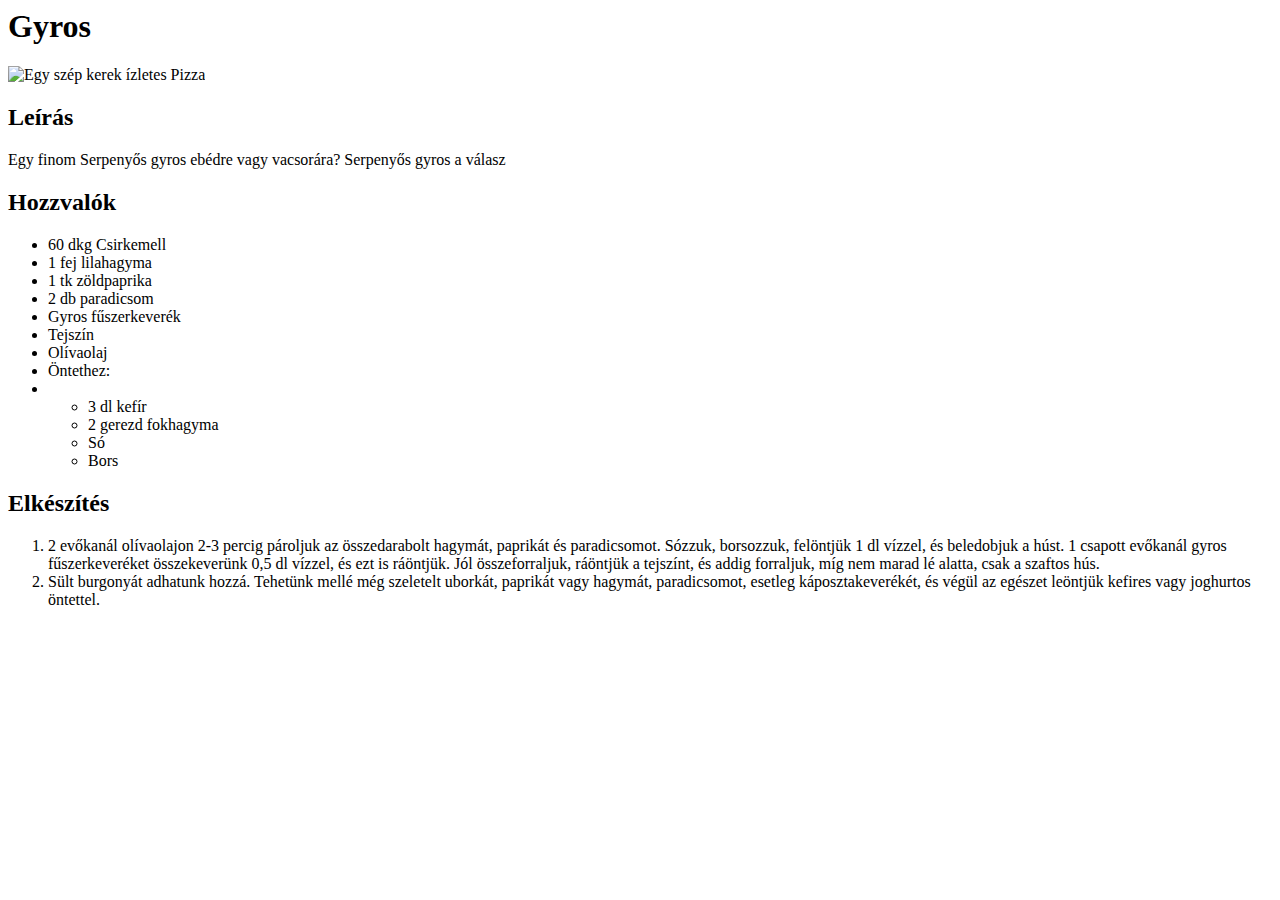
==== recipes/Gyros.html @ 01b8dd39 "Kiegészült az Odin Recept A Gyros recepttel" ====
<html>
    <head>
        <title>Odin Recipes</title>
        <meta charset="utf-8" lang="en">
    </head>
    <body>
        <h1>Gyros</h1>
        <img src="../img/gyros.jpg" alt="Egy szép kerek ízletes Pizza">
        <h2>Leírás</h2>
        <p>
            Egy finom Serpenyős gyros ebédre vagy vacsorára? Serpenyős gyros a válasz
        </p>
        <h2>Hozzvalók</h2>
        <ul>
            <li>60 dkg Csirkemell</li>
            <li>1 fej lilahagyma</li>
            <li>1 tk zöldpaprika</li>
            <li>2 db paradicsom</li>
            <li>Gyros fűszerkeverék</li>
            <li>Tejszín</li>
            <li>Olívaolaj</li>
            <li>Öntethez:</li>
            <li>
                <ul>
                    <li>3 dl kefír</li>
                    <li>2 gerezd fokhagyma</li>
                    <li>Só</li>
                    <li>Bors</li>
                </ul>
            </li>

        </ul>
        <h2>Elkészítés</h2>
        <ol>
            <li>2 evőkanál olívaolajon 2-3 percig pároljuk az összedarabolt hagymát, paprikát és paradicsomot. Sózzuk, borsozzuk, felöntjük 1 dl vízzel, és beledobjuk a húst. 1 csapott evőkanál gyros fűszerkeveréket összekeverünk 0,5 dl vízzel, és ezt is ráöntjük. Jól összeforraljuk, ráöntjük a tejszínt, és addig forraljuk, míg nem marad lé alatta, csak a szaftos hús.
            </li>
            <li>
                Sült burgonyát adhatunk hozzá. Tehetünk mellé még szeletelt uborkát, paprikát vagy hagymát, paradicsomot, esetleg káposztakeverékét, és végül az egészet leöntjük kefires vagy joghurtos
öntettel.
            </li>
        </ol>
    </body>
</html>
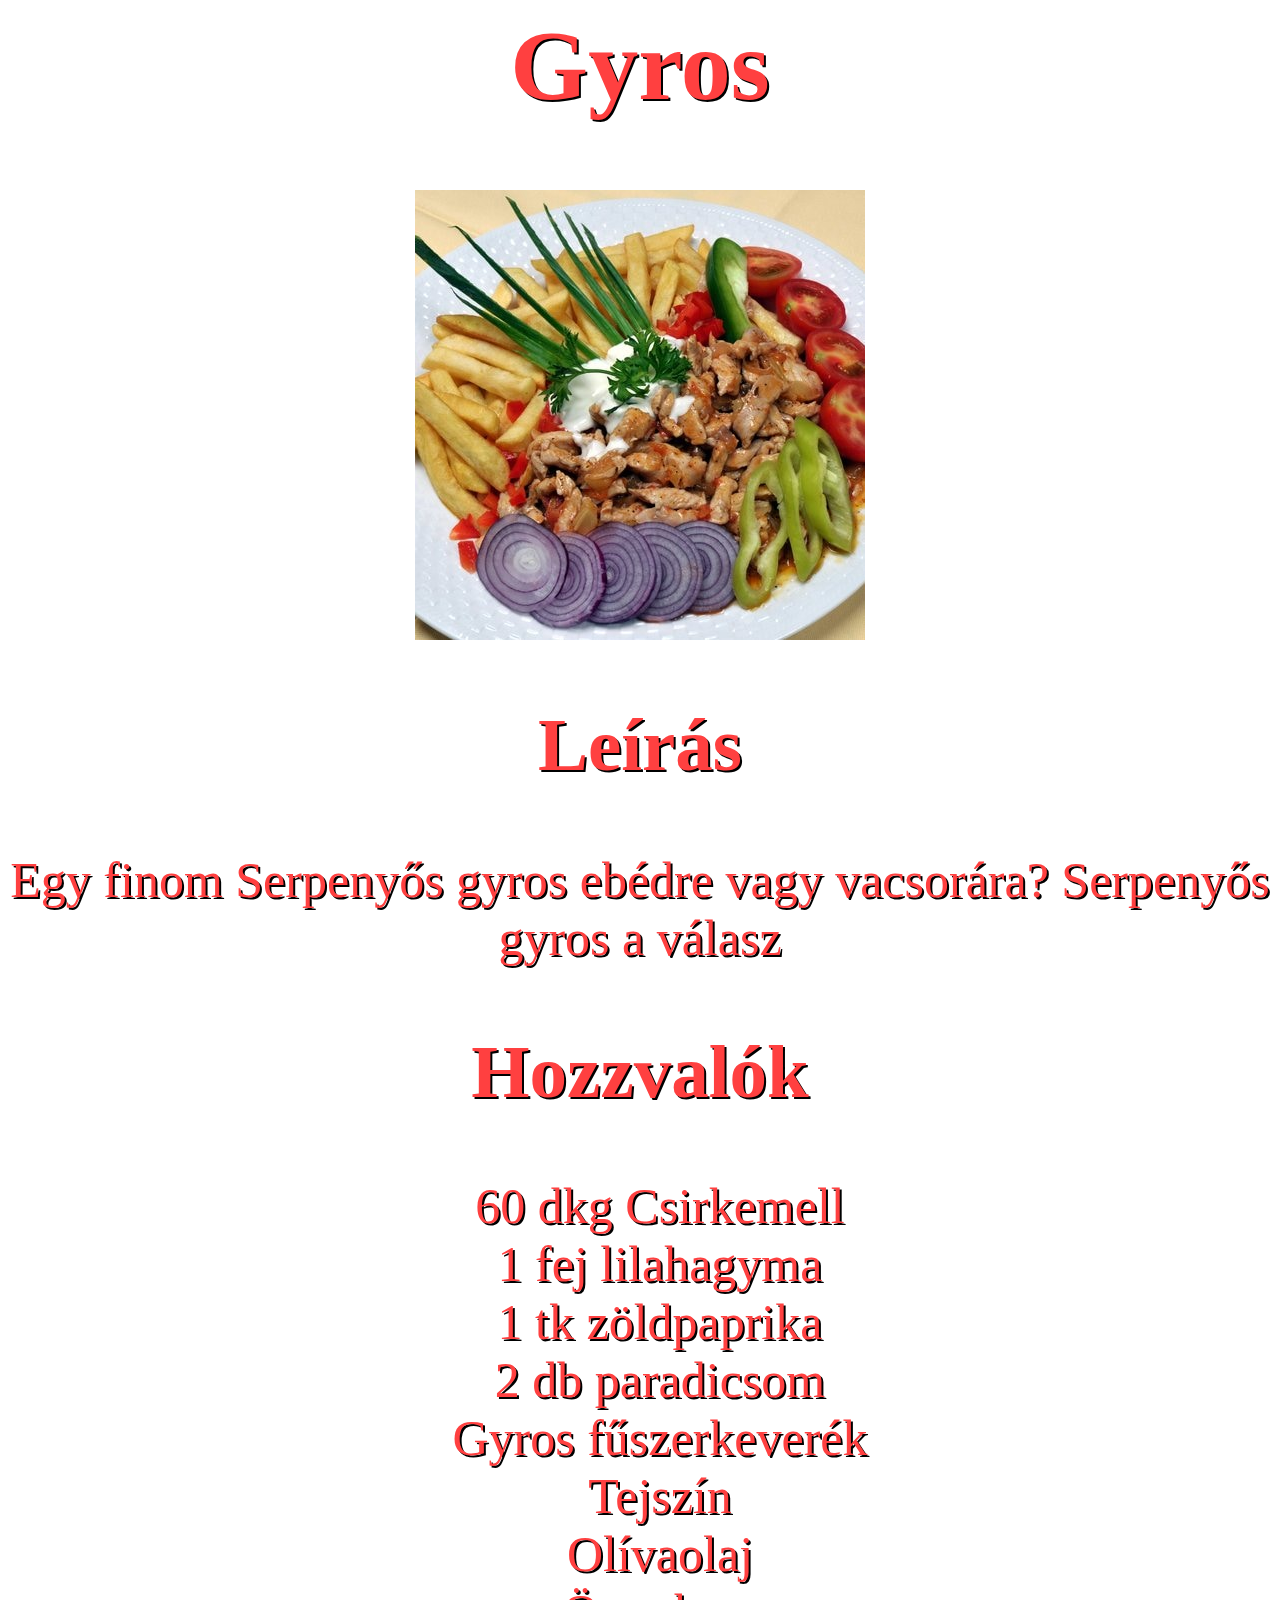
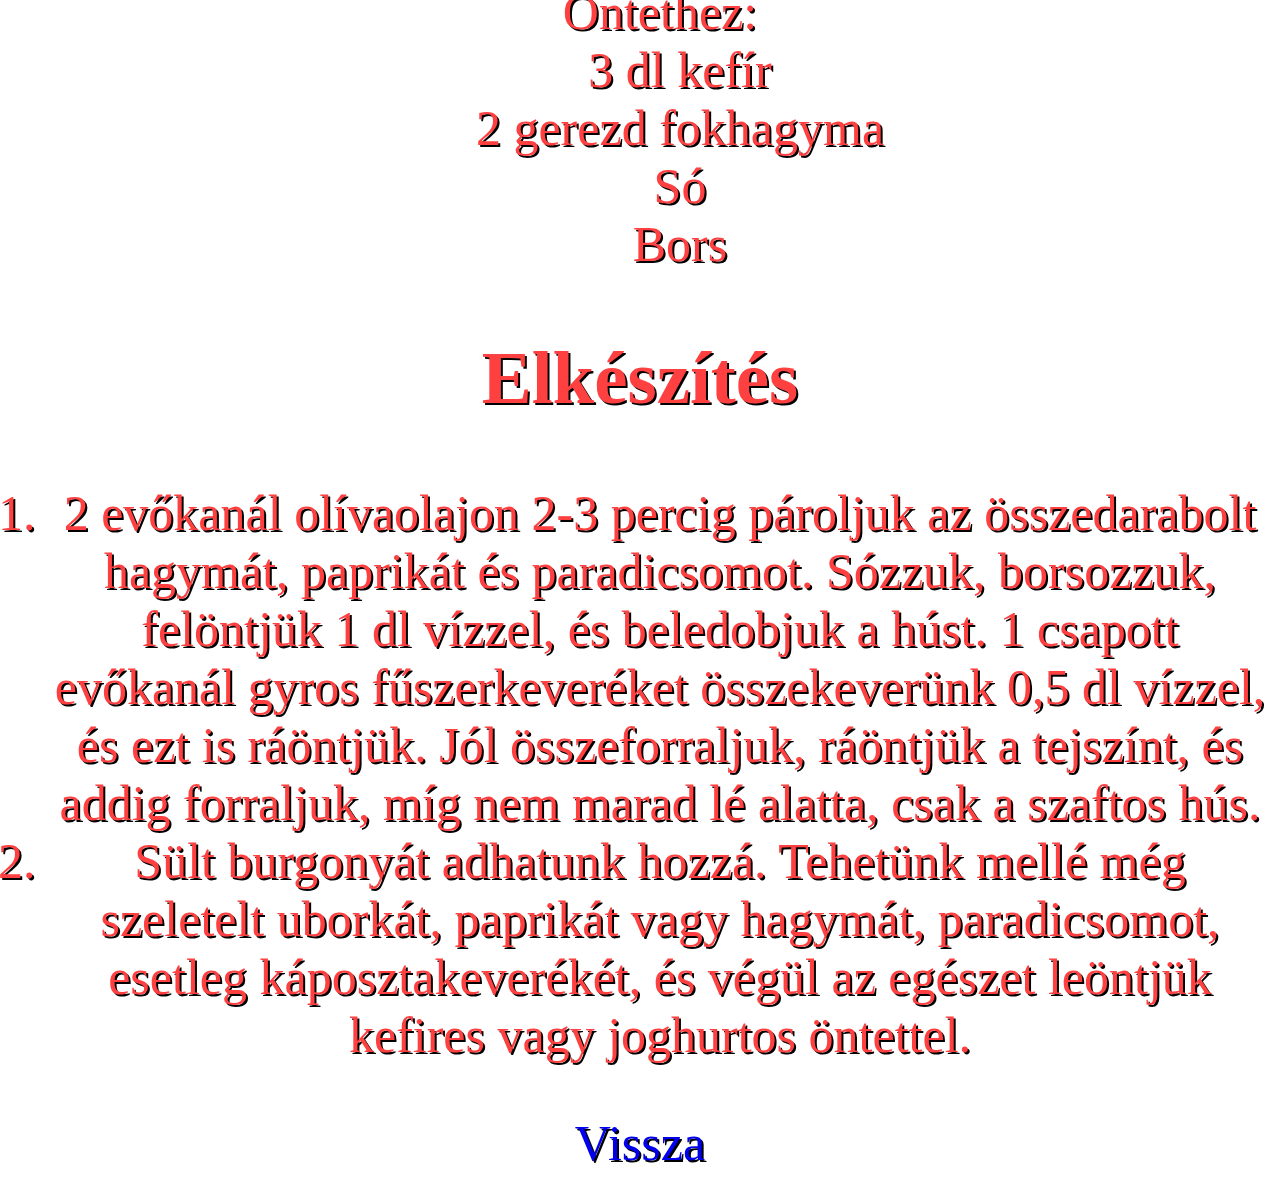
==== commit e7d75b85: "CSS Added" ====
--- a/recipes/Gyros.html
+++ b/recipes/Gyros.html
@@ -2,6 +2,7 @@
     <head>
         <title>Odin Recipes</title>
         <meta charset="utf-8" lang="en">
+        <link rel="stylesheet" href="../style.css">
     </head>
     <body>
         <h1>Gyros</h1>
@@ -39,5 +40,6 @@
 öntettel.
             </li>
         </ol>
+        <a href="../index.html">Vissza</a>
     </body>
 </html>--- a/style.css
+++ b/style.css
@@ -0,0 +1,27 @@
+body
+{
+    font-family: 'Blaka';
+    text-align: center;
+    background-image: url(https://cdn.pixabay.com/photo/2017/10/26/21/55/wood-2892621_1280.jpg);
+    color:#ff4040;
+    font-size:50px;
+    text-shadow: 2px 2px black;
+    background-repeat:round;
+}
+a:link
+{
+    text-decoration: none;
+}
+a:visited
+{
+    color:#32cd32;
+}
+a:hover
+{
+    color:#ff4040;
+}
+
+ul
+{
+    list-style: none;
+}